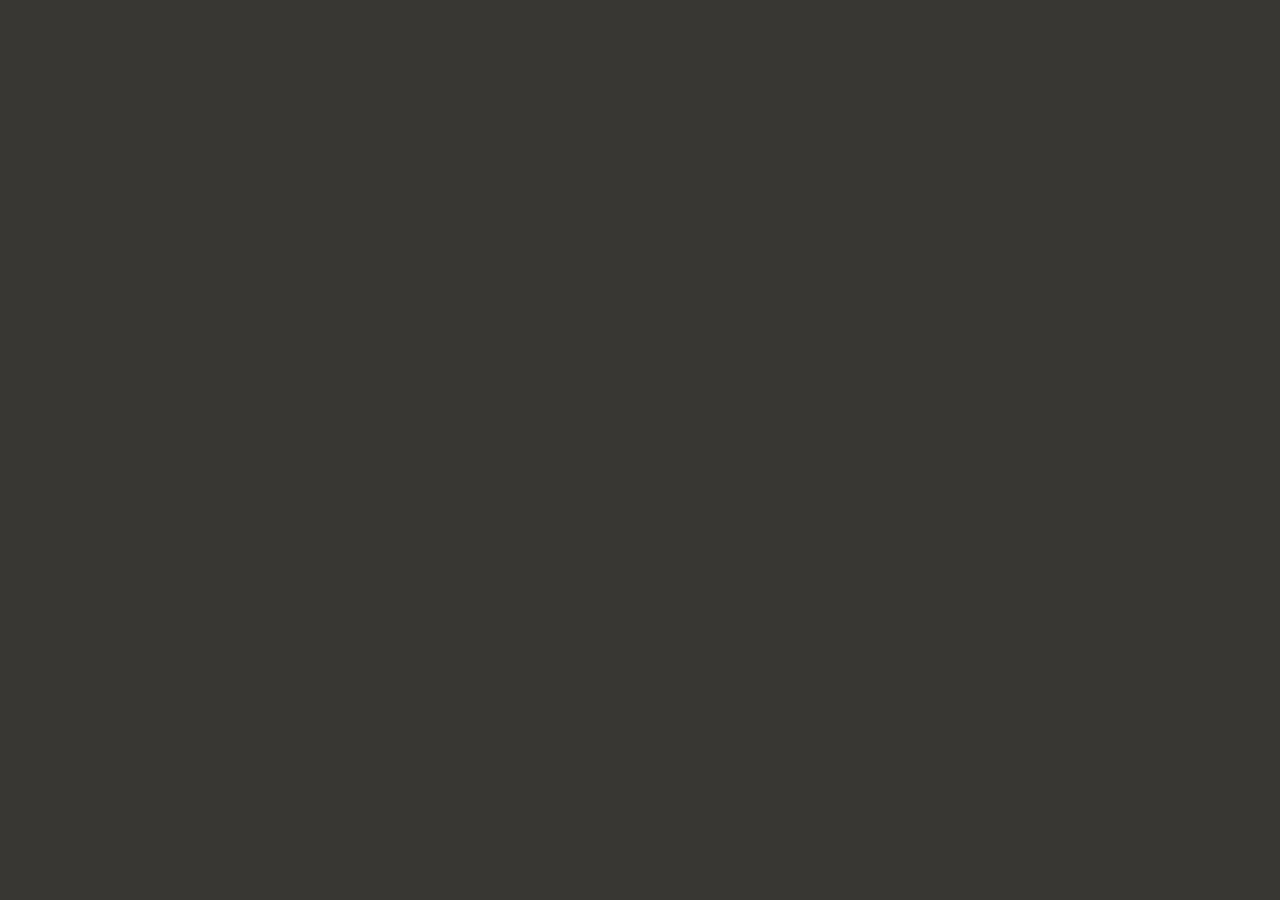
==== templates/index.html @ 5c406197 "init" ====
<!DOCTYPE html>
<html lang="zh-CN">
<head>
    <meta charset="UTF-8">
    <title>Title</title>
    <link rel="stylesheet" href="https://cdn.staticfile.org/font-awesome/4.7.0/css/font-awesome.min.css">
    <style>
        * {
            margin: 0;
            padding: 0;
        }

        body {
            background: #393733;
        }

        #ctl {
            display: flex;
            justify-content: center;
            margin-top: 8%;
        }

        #ctl i {
            font-size: 10rem;
            color: #f8f4ed;
            text-shadow: 0 0 0.8rem #f8f4ed;
        }
    </style>
</head>
<body>
<audio
        src="https://rainymood.com/audio1112/0.m4a" preload="auto" loop id="au"
>
    Your browser does not support the audio tag.
</audio>
<div id="ctl"><i class="fa fa-play" aria-hidden="true"></i></div>
<script>
    // function _floor(num) {
    //     return Math.floor(num * 100) / 100
    // }
    // function pause(sound) {
    //     const fadePoint = _floor(sound.currentTime + 0.3)
    //     const fadeAudio = setInterval(function () {
    //         const currentTime = _floor(sound.currentTime)
    //         const volume = _floor(sound.volume)
    //         if ((volume >= 0) && currentTime > fadePoint) {
    //             sound.volume = volume - 0.1
    //         }
    //         if (sound.volume <= 0) {
    //             clearInterval(fadeAudio)
    //             sound.pause()
    //         }
    //     }, 100);
    // }
    const au = document.getElementById('au')
    const ctl = document.getElementById('ctl')
    ctl.addEventListener('click', function () {
        const paused = au.paused
        if (paused) {
            au.play()
            ctl.innerHTML = '<i class="fa fa-pause" aria-hidden="true"></i>'
        } else {
            // pause(au)
            au.pause()
            ctl.innerHTML = '<i class="fa fa-play" aria-hidden="true"></i>'
        }
    })
</script>
</body>
</html>
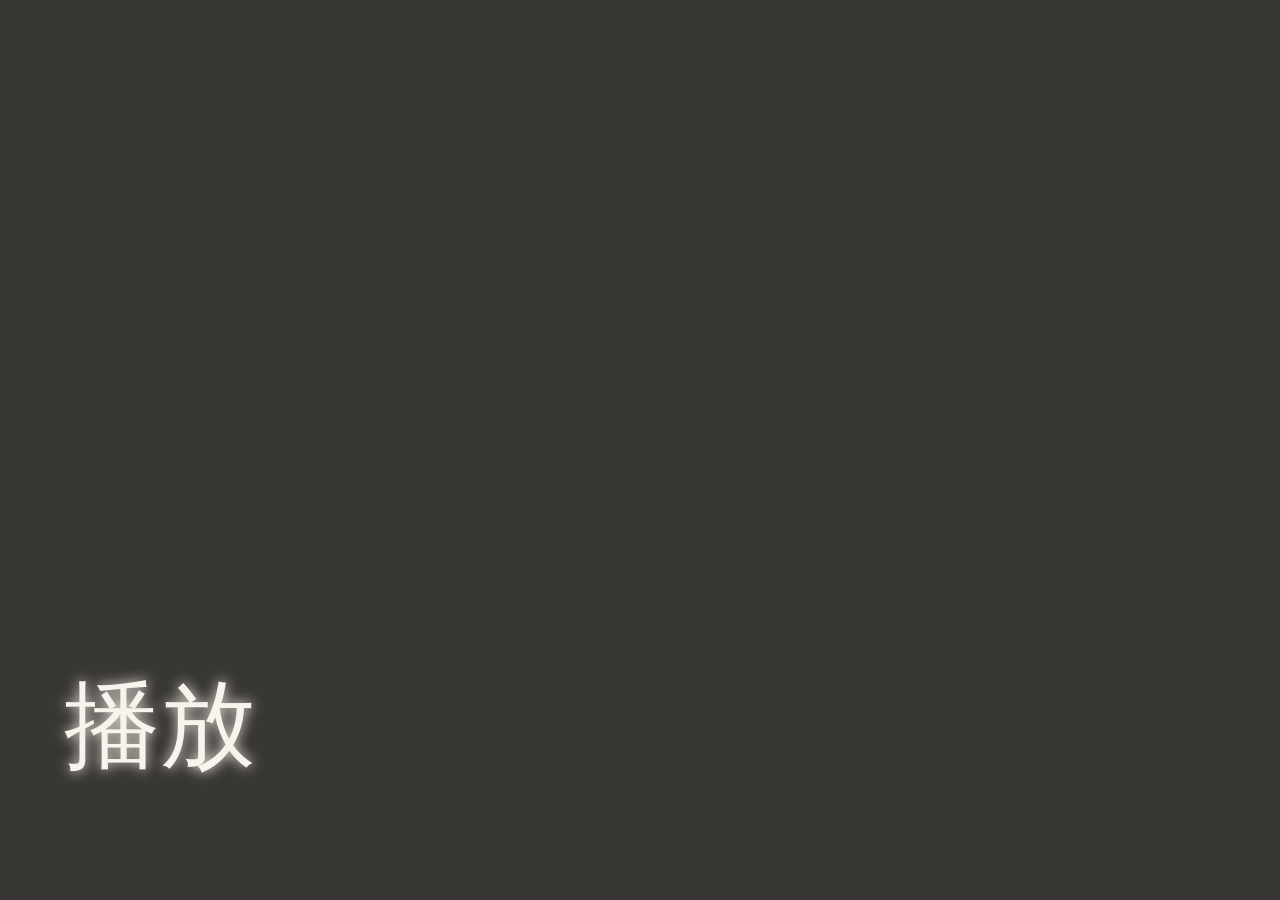
==== commit 494d6818: "update style" ====
--- a/templates/index.html
+++ b/templates/index.html
@@ -2,67 +2,85 @@
 <html lang="zh-CN">
 <head>
     <meta charset="UTF-8">
-    <title>Title</title>
-    <link rel="stylesheet" href="https://cdn.staticfile.org/font-awesome/4.7.0/css/font-awesome.min.css">
+    <title>Rain</title>
+    <link rel="stylesheet" href="https://cdn.staticfile.org/aplayer/1.9.1/APlayer.min.css">
     <style>
         * {
             margin: 0;
             padding: 0;
         }
 
+        html {
+            height: 100%;
+        }
+
         body {
+            min-height: 100%;
             background: #393733;
+            height: 100%;
+            position: relative;
+        }
+
+        #music-play {
+            display: none;
         }
 
         #ctl {
-            display: flex;
-            justify-content: center;
-            margin-top: 8%;
-        }
-
-        #ctl i {
-            font-size: 10rem;
+            font-size: 6rem;
             color: #f8f4ed;
             text-shadow: 0 0 0.8rem #f8f4ed;
         }
+
+        #rain-play {
+            bottom: 12%;
+            left: 5%;
+            position: absolute;
+            cursor: pointer;
+        }
+
     </style>
 </head>
 <body>
 <audio
-        src="https://rainymood.com/audio1112/0.m4a" preload="auto" loop id="au"
+        src="https://media.threestories.cn/rain001.m4a" preload="auto" loop id="au"
 >
     Your browser does not support the audio tag.
 </audio>
-<div id="ctl"><i class="fa fa-play" aria-hidden="true"></i></div>
+<div id="rain-play">
+    <div id="ctl">播放</div>
+</div>
+<div id="music-play">
+    <div id="player"></div>
+</div>
+<script src="https://cdn.staticfile.org/aplayer/1.9.1/APlayer.min.js"></script>
 <script>
-    // function _floor(num) {
-    //     return Math.floor(num * 100) / 100
-    // }
-    // function pause(sound) {
-    //     const fadePoint = _floor(sound.currentTime + 0.3)
-    //     const fadeAudio = setInterval(function () {
-    //         const currentTime = _floor(sound.currentTime)
-    //         const volume = _floor(sound.volume)
-    //         if ((volume >= 0) && currentTime > fadePoint) {
-    //             sound.volume = volume - 0.1
-    //         }
-    //         if (sound.volume <= 0) {
-    //             clearInterval(fadeAudio)
-    //             sound.pause()
-    //         }
-    //     }, 100);
-    // }
+    const ap = new APlayer({
+        container: document.getElementById('player'),
+        listFolded: true,
+        preload: 'auto',
+        volume: 0.4,
+        mini: true,
+        audio: [
+            {name: '下雨', url: 'https://media.threestories.cn/下雨.m4a', artist: '李志'},
+            {name: '你离开了南京从此没有人和我说话', url: 'https://media.threestories.cn/你离开了南京从此没有人和我说话.m4a', artist: '李志'},
+            {name: '关于郑州的记忆', url: 'https://media.threestories.cn/关于郑州的记忆.m4a', artist: '李志'},
+            {name: '天空之城', url: 'https://media.threestories.cn/天空之城.m4a', artist: '李志'},
+            {name: '梵高先生', url: 'https://media.threestories.cn/梵高先生.m4a', artist: '李志'},
+            {name: '这个世界会好吗', url: 'https://media.threestories.cn/这个世界会好吗.m4a', artist: '李志'},
+        ]
+    });
     const au = document.getElementById('au')
     const ctl = document.getElementById('ctl')
     ctl.addEventListener('click', function () {
         const paused = au.paused
         if (paused) {
             au.play()
-            ctl.innerHTML = '<i class="fa fa-pause" aria-hidden="true"></i>'
+            ap.play()
+            ctl.innerHTML = '暂停'
         } else {
-            // pause(au)
             au.pause()
-            ctl.innerHTML = '<i class="fa fa-play" aria-hidden="true"></i>'
+            ap.pause()
+            ctl.innerHTML = '播放'
         }
     })
 </script>
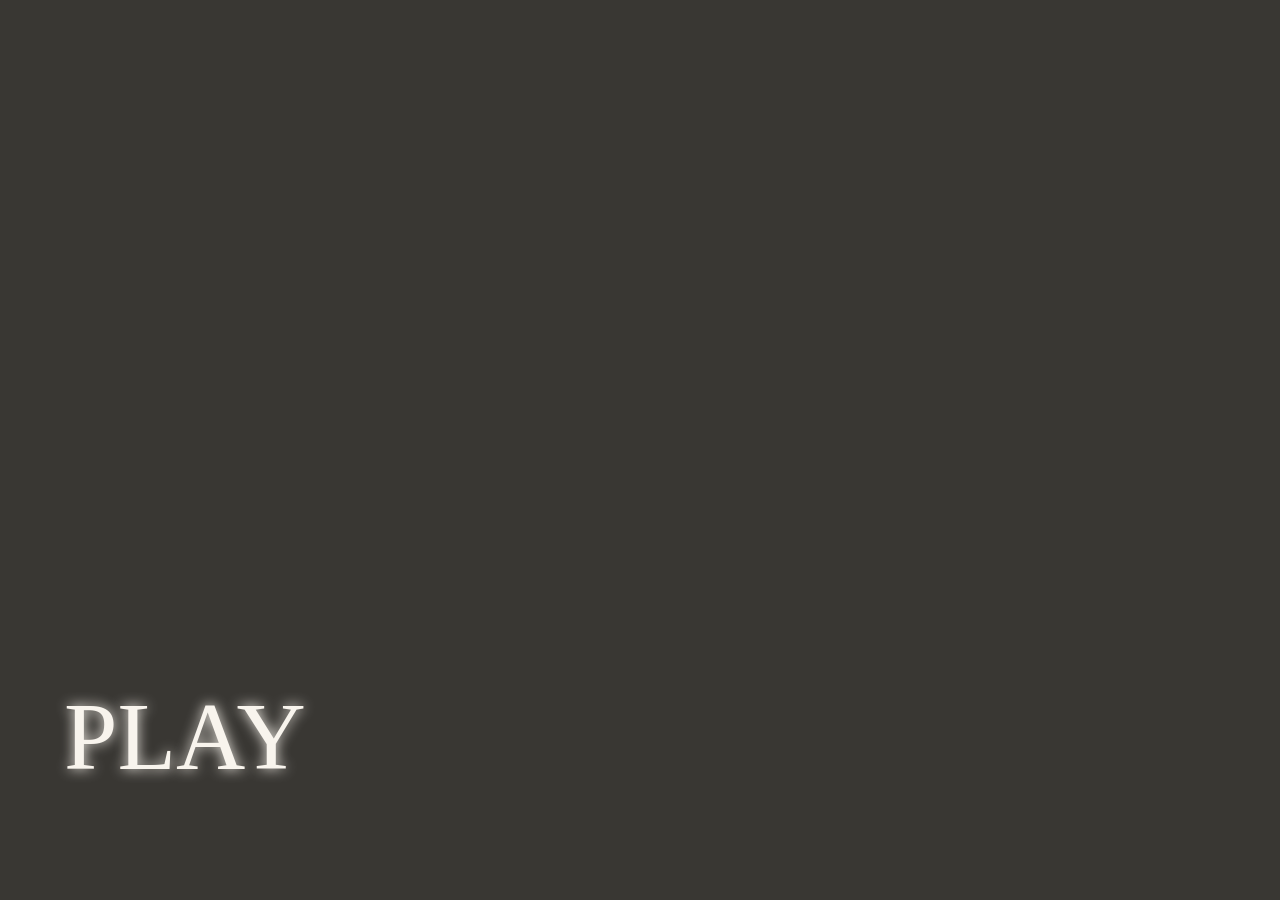
==== commit a4447664: "fix: mp3 resource link" ====
--- a/templates/index.html
+++ b/templates/index.html
@@ -42,12 +42,12 @@
 </head>
 <body>
 <audio
-        src="https://media.threestories.cn/rain001.m4a" preload="auto" loop id="au"
+        src="https://drive-cdn.1994.link/rain-project/rain001.m4a" preload="auto" loop id="au"
 >
     Your browser does not support the audio tag.
 </audio>
 <div id="rain-play">
-    <div id="ctl">播放</div>
+    <div id="ctl">PLAY</div>
 </div>
 <div id="music-play">
     <div id="player"></div>
@@ -61,12 +61,12 @@
         volume: 0.4,
         mini: true,
         audio: [
-            {name: '下雨', url: 'https://media.threestories.cn/下雨.m4a', artist: '李志'},
-            {name: '你离开了南京从此没有人和我说话', url: 'https://media.threestories.cn/你离开了南京从此没有人和我说话.m4a', artist: '李志'},
-            {name: '关于郑州的记忆', url: 'https://media.threestories.cn/关于郑州的记忆.m4a', artist: '李志'},
-            {name: '天空之城', url: 'https://media.threestories.cn/天空之城.m4a', artist: '李志'},
-            {name: '梵高先生', url: 'https://media.threestories.cn/梵高先生.m4a', artist: '李志'},
-            {name: '这个世界会好吗', url: 'https://media.threestories.cn/这个世界会好吗.m4a', artist: '李志'},
+            {name: '下雨', url: 'https://drive-cdn.1994.link/rain-project/下雨.m4a', artist: '李志'},
+            {name: '你离开了南京从此没有人和我说话', url: 'https://drive-cdn.1994.link/rain-project/你离开了南京从此没有人和我说话.m4a', artist: '李志'},
+            {name: '关于郑州的记忆', url: 'https://drive-cdn.1994.link/rain-project/关于郑州的记忆.m4a', artist: '李志'},
+            {name: '天空之城', url: 'https://drive-cdn.1994.link/rain-project/天空之城.m4a', artist: '李志'},
+            {name: '梵高先生', url: 'https://drive-cdn.1994.link/rain-project/梵高先生.m4a', artist: '李志'},
+            {name: '这个世界会好吗', url: 'https://drive-cdn.1994.link/rain-project/这个世界会好吗.m4a', artist: '李志'},
         ]
     });
     const au = document.getElementById('au')
@@ -76,11 +76,11 @@
         if (paused) {
             au.play()
             ap.play()
-            ctl.innerHTML = '暂停'
+            ctl.innerHTML = 'PAUSE'
         } else {
             au.pause()
             ap.pause()
-            ctl.innerHTML = '播放'
+            ctl.innerHTML = 'PLAY'
         }
     })
 </script>
